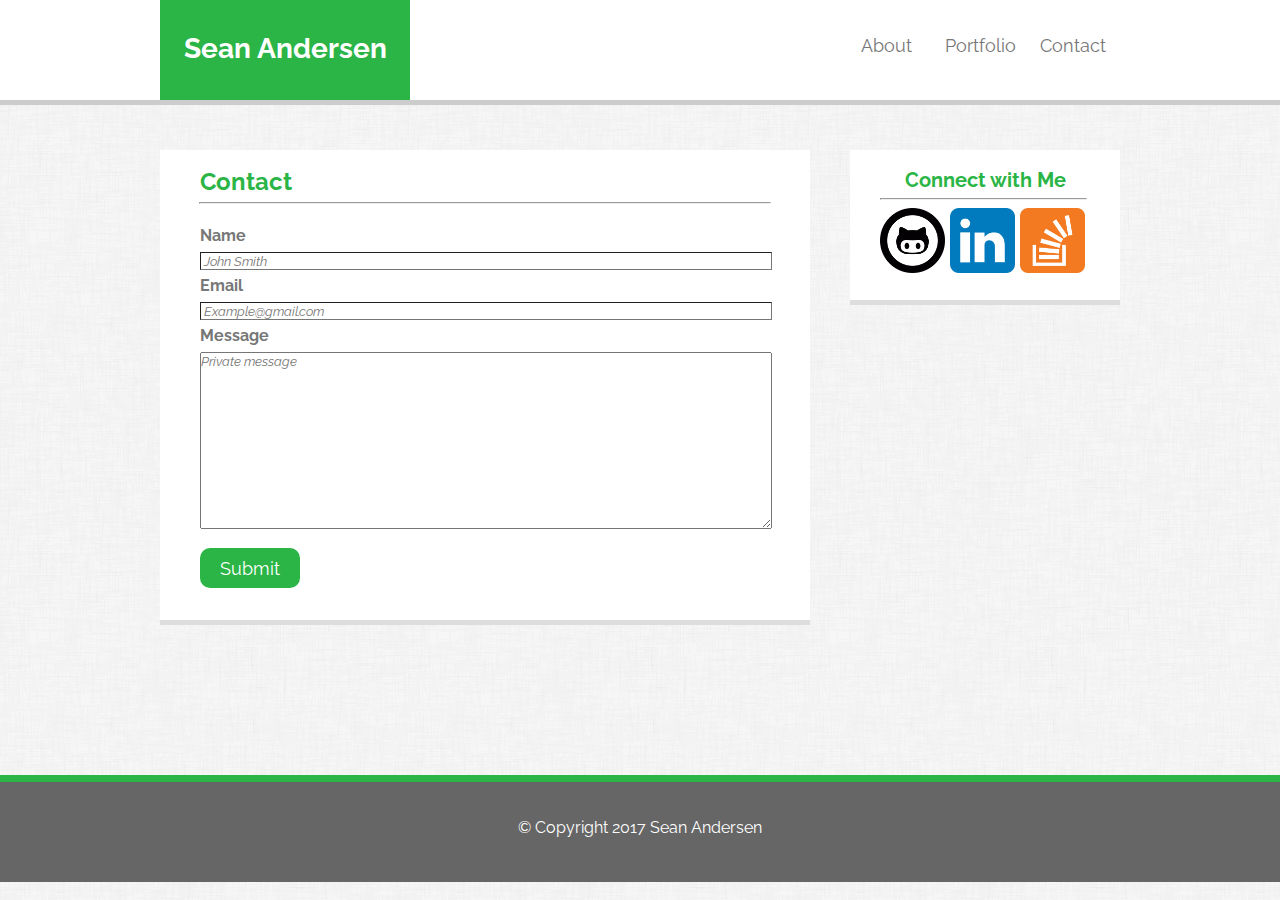
==== contact.html @ 445ae24a "initial commit" ====
<!DOCTYPE html>
<html>

<head>
  <meta charset="utf-8">
  <title>Contact</title>
  <!-- Link to CSS -->
  <link href="https://fonts.googleapis.com/css?family=Raleway" rel="stylesheet">
  <link rel="stylesheet" href="assets/css/reset.css">
  <link rel="stylesheet" href="assets/css/styles.css">
</head>

<body>
  <header class="clearfix">
    <!-- Fixed Header container -->
    <div class="header">
      <!-- Container 960px width maximum -->
      <div class="container">
        <!-- Float left -->
        <section class="Name">
          <h1 class="white">Sean Andersen</h1>
        </section>
        <!-- Float right Nav Bar-->
        <nav>
          <ul>
            <li><a href="contact.html" target="_blank" class="Contact1">Contact</a></li>
            <li><a href="portfolio.html" target="_blank" class="Portfolio1">Portfolio</a></li>
            <li><a href="index.html" target="_blank" class="About1">About</a></li>
          </ul>
        </nav>
      </div>
    </div>
  </header>
  <main class="clearfix">
    <!-- Container 960px width maximum -->
    <div class="container2">
      <!-- Container 650px width maximum & float left -->
      <div class="aboutMeContainer">
        <h2 class="aboutMe">Contact</h2>
        <hr class="hr1">
        <!-- Contact Information Form -->
        <form class="form" action="contact.html">
          <p class="formName"> Name </p>
          <input class="nameInput" type="text" placeholder=" John Smith">
          <p class="formName"> Email </p>
          <input class="nameInput" type="text" placeholder=" Example@gmail.com">
          <p class="formName"> Message </p>
          <textarea class="messageBox" placeholder="Private message" rows="8" cols="80"></textarea>
          <input type="submit" name="Submit" class="submitName">
        </form>
      </div>
    </div>
    <!-- Container 960px width maximum -->
    <div class="container3">
      <div class="clearfix">
        <!-- Container 270px width maximum & float right -->
        <div class="connectWithMeContainer">
          <h3>Connect with Me</h3>
          <hr class="hr2">
          <!-- Icon links that send to Github, Linkedin, and StackOverflow -->
          <a href="https://github.com/" target="_blank"><img src="assets/images/GitHubIcon.png" alt="GitHub" class="github"></a>
          <a href="https://www.linkedin.com/feed/" target="_blank"><img src="assets/images/Linkedin-2.png" alt="Linkedin" class="linkedin"></a>
          <a href="https://stackoverflow.com/" target="_blank"><img src="assets/images/StackOverflow-2.png" alt="StackOverflow" class="stackoverflow"></a>
        </div>
      </div>
    </div>
  </main>
  <footer>
    <!-- Fixed Footer container -->
    <div class="footer">
      <p class="white2">&copy; Copyright 2017 Sean Andersen</p>
    </div>
  </footer>

</body>

</html>
---- assets/css/styles.css ----
h1, h2, h3, h4 {
  font-family: 'Raleway', sans-serif;
  color: #2AB546;
  font-weight: bold;
  font-size: 20px;
  margin-top: 20px;
}
h1 {
  font-size: 28px;
}
h2 {
  font-size: 24px;
}
h3 {
  text-align: center;
}
a:link {
  font-family: 'Raleway', sans-serif;
  color: #777777;
  text-decoration;
}
a:visited {
  font-family: 'Raleway', sans-serif;
  color: #777777;
  text-decoration: none;
}
a:hover {
  font-family: 'Raleway', sans-serif;
  color: black;
  text-shadow: 1px 1px 2px black;
}
img:hover {
  opacity: 0.5;
}
.ProfilePicture:hover {
  opacity: 100;
}
input:hover {
    opacity: 0.5;
}
p {
 font-family: 'Raleway', sans-serif;
 color: #777777;
 line-height: 200%;
}
li {
  font-family: 'Raleway', sans-serif;
  color: #777777;
  line-height: 200%;
}

.pSpecial {
 font-family: 'Raleway', sans-serif;
 color: #777777;
 margin-left: 40px;
 margin-right: 40px;
}
.header {
  position: fixed;
  background-color: #ffffff;
  border-bottom-style: solid;
  border-bottom-width: 5px;
  border-color: #cccccc;
  left: 0;
  top: 0;
  width: 100%;
  height: 100px;
  z-index: 5;
}
.container {
  width: 960px;
  margin: 0 auto;
}
.container2 {
  width: 960px;
  margin: 0 auto;
  margin-top: 30px;
}
.container3 {
  width: 960px;
  margin: auto;
  margin-top: 30px;
}
.aboutMeContainer {
  width: 650px;
  float: left;
  border-bottom-style: solid;
  margin-top: 25px;
  margin-bottom: 25px;
  border-width: 5px;
  background-color: #ffffff;
  border-color: #dddddd;
}
.connectWithMeContainer {
  width: 270px;
  float: right;
  height: 150px;
  border-bottom-style: solid;
  margin-top: 25px;
  border-width: 5px;
  background-color: #ffffff;
  border-color: #dddddd;
}
main {
  border-color: #dddddd;
  margin-top: 125px;
  margin-bottom: 125px;
}
body {
  background-image: url("../images/dust_scratches.png");
  background-color: black;
  margin: 0;
}
.white {
  margin-top: 15px;
  color: white;
}
.white2 {
  margin-top: 30px;
  color: white;
}
.Name {
  font-family: 'Raleway', sans-serif;
  color: white;
  text-align: center;
  padding-top: 20px;
  height: 80px;
  width: 250px;
  background-color: #2AB546;
  float: left;
}
nav {
  float: right;
  height: 100px;
  width: 280px;
}
.Contact1 {
  float: right;
  font-size: 18px;
  text-decoration: none;
  width: 33.3%;
  text-align: center;
  margin-top: 30px;
  height: 25px;
}
.Portfolio1, .About1 {
  float: right;
  font-size: 18px;
  text-decoration: none;
  width: 33.3%;
  box-sizing: border-box;
  text-align: center;
  margin-top: 30px;
  height: 25px;
}
.ProfilePicture {
  width: 200px;
  height: 225px;
  border-radius: 50px;
  float: left;
  margin-top: 5px;
  padding: 20px;
  padding-top: 5px;
}
.github {
width: 65px;
height: 65px;
float: left;
margin-left: 30px;
}
.stackoverflow {
  width: 65px;
  height: 65px;
  float: left;
  margin-left: 5px;
}
.linkedin {
  width: 65px;
  height: 65px;
  float: left;
  margin-left: 5px;
}
.footer {
  position: sticky;
  border-top-style: solid;
  border-top-color: #2AB546;
  border-top-width: 7px;
  background-color: #666666;
  width: 100%;
  height: 100px;
  bottom: 0;
  text-align: center;
  z-index: 5;
}
.aboutMe {
  margin-left: 40px;
}
.hr1 {
  width: 570px;
  color: #666666;
}
.hr2 {
  width: 205px;
  color: #666666;
  margin-left: 30px;
}
.clearfix::after {
  content: "";
  clear: both;
  display: block;
}
.form {
  margin: 16px 40px 16px 40px;
}
.formName {
  font-family: 'Raleway', sans-serif;
  color: #777777;
  font-weight: bold;
  margin: 0;
}
.nameInput {
  width: 100%;
  font-family: 'Raleway', sans-serif;
  color: #777777;
  padding: 0;
  border-width: 0.5px;
  font-style: italic;
}
.messageBox {
  width: 100%;
  height: 175px;
  max-width: 100%;
  max-height: 500px;
  min-width: 80%;
  font-family: 'Raleway', sans-serif;
  color: #777777;
  padding: 0px;
  font-style: italic;
}
.submitName {
  font-family: 'Raleway', sans-serif;
  color: white;
  font-size: 18px;
  text-align: center;
  height: 40px;
  width: 100px;
  background-color: #2AB546;
  border-style: none;
  margin: 16px 20px 16px 0px;
  border-radius: 10px;
}
.beach, .burger, .music, .nightlife, .dog {
  margin: 20px 20px 20px 40px;
  top: 270px;
  width: 250px;
  height: 265px;
}
.relative{
  position: relative;
}
.absolute1, .absolute3, .absolute5 {
  position: absolute;
  top: 200px;
  left: 40px;
  width: 250px;
  height: 40px;
  font-family: 'Raleway', sans-serif;
  color: white;
  font-size: 28px;
  background: #2AB546;
  text-align: center;
  padding-top: 10px;
}
.absolute2, .absolute4 {
  position: absolute;
  top: 200px;
  left: 354px;
  width: 250px;
  height: 40px;
  font-family: 'Raleway', sans-serif;
  color: white;
  font-size: 28px;
  background: #2AB546;
  text-align: center;
  padding-top: 10px;
}

html, body, div, span, applet, object, iframe,
h1, h2, h3, h4, h5, h6, p, blockquote, pre,
a, abbr, acronym, address, big, cite, code,
del, dfn, em, img, ins, kbd, q, s, samp,
small, strike, strong, sub, sup, tt, var,
b, u, i, center,
dl, dt, dd, ol, ul, li,
fieldset, form, label, legend,
table, caption, tbody, tfoot, thead, tr, th, td,
article, aside, canvas, details, embed,
figure, figcaption, footer, header, hgroup,
menu, nav, output, ruby, section, summary,
time, mark, audio, video {
  font-family: 'Raleway', sans-serif;
}
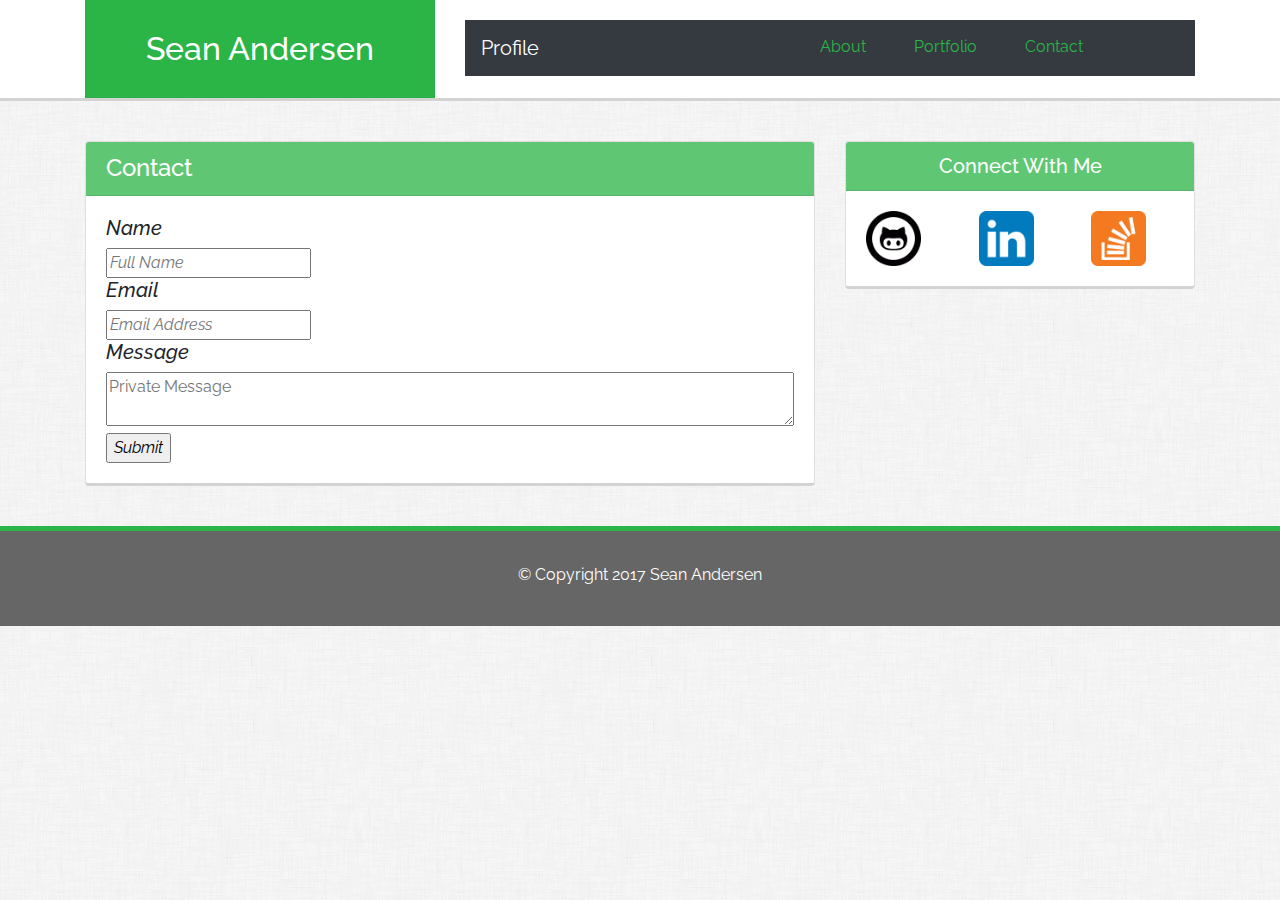
==== commit fe43945d: "Boostrap Portfolio complete and responsive" ====
--- a/contact.html
+++ b/contact.html
@@ -1,5 +1,6 @@
 <!DOCTYPE html>
 <html>
+
 
 <head>
   <meta charset="utf-8">
@@ -7,71 +8,109 @@
   <!-- Link to CSS -->
   <link href="https://fonts.googleapis.com/css?family=Raleway" rel="stylesheet">
   <link rel="stylesheet" href="assets/css/reset.css">
+  <link rel="stylesheet" href="https://maxcdn.bootstrapcdn.com/bootstrap/4.0.0-beta.2/css/bootstrap.min.css" />
   <link rel="stylesheet" href="assets/css/styles.css">
 </head>
 
 <body>
-  <header class="clearfix">
-    <!-- Fixed Header container -->
-    <div class="header">
-      <!-- Container 960px width maximum -->
-      <div class="container">
-        <!-- Float left -->
-        <section class="Name">
-          <h1 class="white">Sean Andersen</h1>
-        </section>
-        <!-- Float right Nav Bar-->
-        <nav>
-          <ul>
-            <li><a href="contact.html" target="_blank" class="Contact1">Contact</a></li>
-            <li><a href="portfolio.html" target="_blank" class="Portfolio1">Portfolio</a></li>
-            <li><a href="index.html" target="_blank" class="About1">About</a></li>
-          </ul>
-        </nav>
+  <!-- Header with title and navbar container-->
+  <header>
+    <div class="container">
+      <div class="row">
+        <!--Icons will display in a row together on md+ devices -->
+        <div class="col-xl-4 col-lg-4 col-md-4 col-sm-12 col-xs-12">
+          <h2>Sean Andersen</h2>
+        </div>
+        <!--Icons will display in a row together on md+ devices -->
+        <div class="col-xl-8 col-lg-8 col-md-8 col-sm-12 col-xs-12">
+          <nav class="navbar navbar-dark bg-dark">
+            <div class="row">
+              <!--Icons will display in a row together on all devices -->
+              <div class="col-xl-4 col-lg-4 col-md-4 col-sm-4 col-xs-4">
+                <span class="navbar-brand">Profile</span>
+              </div>
+              <!--Icons will display in a row together on all devices -->
+              <div class="col-xl-8 col-lg-8 col-md-8 col-sm-8 col-xs-8">
+                <ul class="nav justify-content-center">
+                  <li class="nav-item">
+                    <a class="nav-link" href="index.html">About</a>
+                  </li>
+                  <li class="nav-item">
+                    <a class="nav-link" href="portfolio.html">Portfolio</a>
+                  </li>
+                  <li class="nav-item">
+                    <a class="nav-link" href="contact.html">Contact</a>
+                  </li>
+                </ul>
+              </div>
+            </div>
+          </nav>
+        </div>
       </div>
     </div>
   </header>
-  <main class="clearfix">
-    <!-- Container 960px width maximum -->
-    <div class="container2">
-      <!-- Container 650px width maximum & float left -->
-      <div class="aboutMeContainer">
-        <h2 class="aboutMe">Contact</h2>
-        <hr class="hr1">
-        <!-- Contact Information Form -->
-        <form class="form" action="contact.html">
-          <p class="formName"> Name </p>
-          <input class="nameInput" type="text" placeholder=" John Smith">
-          <p class="formName"> Email </p>
-          <input class="nameInput" type="text" placeholder=" Example@gmail.com">
-          <p class="formName"> Message </p>
-          <textarea class="messageBox" placeholder="Private message" rows="8" cols="80"></textarea>
-          <input type="submit" name="Submit" class="submitName">
-        </form>
-      </div>
-    </div>
-    <!-- Container 960px width maximum -->
-    <div class="container3">
-      <div class="clearfix">
-        <!-- Container 270px width maximum & float right -->
-        <div class="connectWithMeContainer">
-          <h3>Connect with Me</h3>
-          <hr class="hr2">
-          <!-- Icon links that send to Github, Linkedin, and StackOverflow -->
-          <a href="https://github.com/" target="_blank"><img src="assets/images/GitHubIcon.png" alt="GitHub" class="github"></a>
-          <a href="https://www.linkedin.com/feed/" target="_blank"><img src="assets/images/Linkedin-2.png" alt="Linkedin" class="linkedin"></a>
-          <a href="https://stackoverflow.com/" target="_blank"><img src="assets/images/StackOverflow-2.png" alt="StackOverflow" class="stackoverflow"></a>
+  <!-- Contact sheet in Card format -->
+  <main>
+    <div class="container">
+      <div class="row">
+        <!--Icons will display in a row together on md+ devices -->
+        <div class="col-xl-8 col-lg-8 col-md-8 col-sm-12 col-xs-12">
+          <div class="card card1">
+            <h4 class="card-header">Contact</h4>
+            <div class="card-body">
+              <div class="row">
+                <!--Icons will display per their element for all devices -->
+                <div class="col-xl-12 col-lg-12 col-md-12 col-sm-12 col-xs-12">
+                  <div class="form">
+                    <h5>Name</h5>
+                    <input type="text" name="fullName" placeholder="Full Name">
+                    <h5>Email</h5>
+                    <input type="text" name="emailAddress" placeholder="Email Address">
+                    <h5>Message</h5>
+                    <textarea name="privateMessage" placeholder="Private Message"></textarea>
+                    <input class="submit" type="submit" name="submit" value="Submit">
+                  </div>
+                </div>
+              </div>
+            </div>
+          </div>
+        </div>
+        <!--Icons will display in a row together on md+ devices -->
+        <div class="col-xl-4 col-lg-4 col-md-4 col-sm-12 col-xs-12">
+          <div class="card card2">
+            <h5 class="card-header">Connect With Me</h5>
+            <div class="card-body">
+              <div class="row">
+                <!--Icons will display in a row together on all devices -->
+                <div class="col-xl-4 col-lg-4 col-md-4 col-sm-4 col-xs-4">
+                  <a href="https://github.com/" target="_blank"><img src="assets/images/GitHubIcon.png" alt="GitHub" class="github"></a>
+                </div>
+                <!--Icons will display in a row together on all devices -->
+                <div class="col-xl-4 col-lg-4 col-md-4 col-sm-4 col-xs-4">
+                  <a href="https://www.linkedin.com/feed/" target="_blank"><img src="assets/images/Linkedin-2.png" alt="Linkedin" class="linkedin"></a>
+                </div>
+                <!--Icons will display in a row together on all devices -->
+                <div class="col-xl-4 col-lg-4 col-md-4 col-sm-4 col-xs-4">
+                  <a href="https://stackoverflow.com/" target="_blank"><img src="assets/images/StackOverflow-2.png" alt="StackOverflow" class="stackoverflow"></a>
+                </div>
+              </div>
+            </div>
+          </div>
         </div>
       </div>
     </div>
   </main>
+<!-- Footer container with copyright information -->
   <footer>
-    <!-- Fixed Footer container -->
-    <div class="footer">
-      <p class="white2">&copy; Copyright 2017 Sean Andersen</p>
+    <div class="container">
+      <div class="row">
+        <!--Icons will display in a row together on all devices -->
+        <div class="col-xl-12 col-lg-12 col-md-12 col-sm-12 col-xs-12">
+          <p>&copy; Copyright 2017 Sean Andersen</p>
+        </div>
+      </div>
     </div>
   </footer>
-
 </body>
 
 </html>
--- a/assets/css/styles.css
+++ b/assets/css/styles.css
@@ -1,290 +1,5 @@
-h1, h2, h3, h4 {
-  font-family: 'Raleway', sans-serif;
-  color: #2AB546;
-  font-weight: bold;
-  font-size: 20px;
-  margin-top: 20px;
-}
-h1 {
-  font-size: 28px;
-}
-h2 {
-  font-size: 24px;
-}
-h3 {
-  text-align: center;
-}
-a:link {
-  font-family: 'Raleway', sans-serif;
-  color: #777777;
-  text-decoration;
-}
-a:visited {
-  font-family: 'Raleway', sans-serif;
-  color: #777777;
-  text-decoration: none;
-}
-a:hover {
-  font-family: 'Raleway', sans-serif;
-  color: black;
-  text-shadow: 1px 1px 2px black;
-}
-img:hover {
-  opacity: 0.5;
-}
-.ProfilePicture:hover {
-  opacity: 100;
-}
-input:hover {
-    opacity: 0.5;
-}
-p {
- font-family: 'Raleway', sans-serif;
- color: #777777;
- line-height: 200%;
-}
-li {
-  font-family: 'Raleway', sans-serif;
-  color: #777777;
-  line-height: 200%;
-}
 
-.pSpecial {
- font-family: 'Raleway', sans-serif;
- color: #777777;
- margin-left: 40px;
- margin-right: 40px;
-}
-.header {
-  position: fixed;
-  background-color: #ffffff;
-  border-bottom-style: solid;
-  border-bottom-width: 5px;
-  border-color: #cccccc;
-  left: 0;
-  top: 0;
-  width: 100%;
-  height: 100px;
-  z-index: 5;
-}
-.container {
-  width: 960px;
-  margin: 0 auto;
-}
-.container2 {
-  width: 960px;
-  margin: 0 auto;
-  margin-top: 30px;
-}
-.container3 {
-  width: 960px;
-  margin: auto;
-  margin-top: 30px;
-}
-.aboutMeContainer {
-  width: 650px;
-  float: left;
-  border-bottom-style: solid;
-  margin-top: 25px;
-  margin-bottom: 25px;
-  border-width: 5px;
-  background-color: #ffffff;
-  border-color: #dddddd;
-}
-.connectWithMeContainer {
-  width: 270px;
-  float: right;
-  height: 150px;
-  border-bottom-style: solid;
-  margin-top: 25px;
-  border-width: 5px;
-  background-color: #ffffff;
-  border-color: #dddddd;
-}
-main {
-  border-color: #dddddd;
-  margin-top: 125px;
-  margin-bottom: 125px;
-}
-body {
-  background-image: url("../images/dust_scratches.png");
-  background-color: black;
-  margin: 0;
-}
-.white {
-  margin-top: 15px;
-  color: white;
-}
-.white2 {
-  margin-top: 30px;
-  color: white;
-}
-.Name {
-  font-family: 'Raleway', sans-serif;
-  color: white;
-  text-align: center;
-  padding-top: 20px;
-  height: 80px;
-  width: 250px;
-  background-color: #2AB546;
-  float: left;
-}
-nav {
-  float: right;
-  height: 100px;
-  width: 280px;
-}
-.Contact1 {
-  float: right;
-  font-size: 18px;
-  text-decoration: none;
-  width: 33.3%;
-  text-align: center;
-  margin-top: 30px;
-  height: 25px;
-}
-.Portfolio1, .About1 {
-  float: right;
-  font-size: 18px;
-  text-decoration: none;
-  width: 33.3%;
-  box-sizing: border-box;
-  text-align: center;
-  margin-top: 30px;
-  height: 25px;
-}
-.ProfilePicture {
-  width: 200px;
-  height: 225px;
-  border-radius: 50px;
-  float: left;
-  margin-top: 5px;
-  padding: 20px;
-  padding-top: 5px;
-}
-.github {
-width: 65px;
-height: 65px;
-float: left;
-margin-left: 30px;
-}
-.stackoverflow {
-  width: 65px;
-  height: 65px;
-  float: left;
-  margin-left: 5px;
-}
-.linkedin {
-  width: 65px;
-  height: 65px;
-  float: left;
-  margin-left: 5px;
-}
-.footer {
-  position: sticky;
-  border-top-style: solid;
-  border-top-color: #2AB546;
-  border-top-width: 7px;
-  background-color: #666666;
-  width: 100%;
-  height: 100px;
-  bottom: 0;
-  text-align: center;
-  z-index: 5;
-}
-.aboutMe {
-  margin-left: 40px;
-}
-.hr1 {
-  width: 570px;
-  color: #666666;
-}
-.hr2 {
-  width: 205px;
-  color: #666666;
-  margin-left: 30px;
-}
-.clearfix::after {
-  content: "";
-  clear: both;
-  display: block;
-}
-.form {
-  margin: 16px 40px 16px 40px;
-}
-.formName {
-  font-family: 'Raleway', sans-serif;
-  color: #777777;
-  font-weight: bold;
-  margin: 0;
-}
-.nameInput {
-  width: 100%;
-  font-family: 'Raleway', sans-serif;
-  color: #777777;
-  padding: 0;
-  border-width: 0.5px;
-  font-style: italic;
-}
-.messageBox {
-  width: 100%;
-  height: 175px;
-  max-width: 100%;
-  max-height: 500px;
-  min-width: 80%;
-  font-family: 'Raleway', sans-serif;
-  color: #777777;
-  padding: 0px;
-  font-style: italic;
-}
-.submitName {
-  font-family: 'Raleway', sans-serif;
-  color: white;
-  font-size: 18px;
-  text-align: center;
-  height: 40px;
-  width: 100px;
-  background-color: #2AB546;
-  border-style: none;
-  margin: 16px 20px 16px 0px;
-  border-radius: 10px;
-}
-.beach, .burger, .music, .nightlife, .dog {
-  margin: 20px 20px 20px 40px;
-  top: 270px;
-  width: 250px;
-  height: 265px;
-}
-.relative{
-  position: relative;
-}
-.absolute1, .absolute3, .absolute5 {
-  position: absolute;
-  top: 200px;
-  left: 40px;
-  width: 250px;
-  height: 40px;
-  font-family: 'Raleway', sans-serif;
-  color: white;
-  font-size: 28px;
-  background: #2AB546;
-  text-align: center;
-  padding-top: 10px;
-}
-.absolute2, .absolute4 {
-  position: absolute;
-  top: 200px;
-  left: 354px;
-  width: 250px;
-  height: 40px;
-  font-family: 'Raleway', sans-serif;
-  color: white;
-  font-size: 28px;
-  background: #2AB546;
-  text-align: center;
-  padding-top: 10px;
-}
-
+/* Font updates for all applicable elements */
 html, body, div, span, applet, object, iframe,
 h1, h2, h3, h4, h5, h6, p, blockquote, pre,
 a, abbr, acronym, address, big, cite, code,
@@ -300,3 +15,117 @@
 time, mark, audio, video {
   font-family: 'Raleway', sans-serif;
 }
+/*Header and Navbar settings */
+header {
+  background-color: white;
+}
+header h2 {
+  background-color: #2AB546;
+  text-align: center;
+  color: white;
+  padding: 30px;
+  margin-bottom: 0;
+}
+body{
+  background-image: url("../images/dust_scratches.png");
+}
+p {
+   line-height: 1.75em;
+ }
+header, main .card1, main .card2 {
+   border-bottom-width: 3.5px;
+   border-bottom-style: solid;
+   border-bottom-color: lightgrey;
+ }
+header .nav-link {
+  color: #2AB546;
+  padding: 7px 1.5rem;
+}
+header nav.bg-dark  {
+  margin: 20px 0px;
+  display: block;
+ }
+.nav-link:hover {
+  color: white;
+  text-shadow: 1px 1px 1px black;
+  border: .5px solid white;
+}
+ /*Main Section Begins */
+main .card-header {
+  background-color: #2AB546;
+  color: white;
+  opacity: .75;
+}
+main .card1 {
+  margin-top: 40px;
+  margin-bottom: 40px;
+}
+main .card2 {
+  margin-top: 40px;
+  margin-bottom: 40px;
+}
+.card h5 {
+  text-align: center;
+}
+.form h5, .form input {
+  font-style: italic;
+  text-align: left
+}
+main .card1 h4 {
+  text-align: left;
+}
+textarea {
+  min-width: 100%;
+}
+.profilePicture {
+   border-radius: 20px;
+}
+.github, .stackoverflow, .linkedin {
+width: 55px;
+height: 55px;
+}
+.github:hover, .stackoverflow:hover, .linkedin:hover {
+opacity: 0.5;
+}
+.beach, .burger, .dog, .nightlife, .music {
+  padding-top: 15px;
+  padding-bottom: 15px;
+}
+.images-relative {
+  position: relative;
+}
+.absolute1, .absolute3, .absolute5 {
+  position: absolute;
+  top: 60%;
+  width: 96%;
+  height:15%;
+  color: #2AB546;
+  font-size: 26px;
+  background: white;
+  text-align: center;
+}
+
+.absolute2, .absolute4 {
+  position: absolute;
+  top: 60%;
+  width: 96%;
+  height:15%;
+  color: #2AB546;
+  font-size: 26px;
+  background: white;
+  text-align: center;
+}
+ /*Main Section Ends*/
+footer {
+  position: sticky;
+  border-top-style: solid;
+  border-top-color: #2AB546;
+  border-top-width: 5px;
+  background-color: #666666;
+  height: 100px;
+}
+footer p {
+text-align: center !important;
+margin-top: 30px;
+color: white;
+}
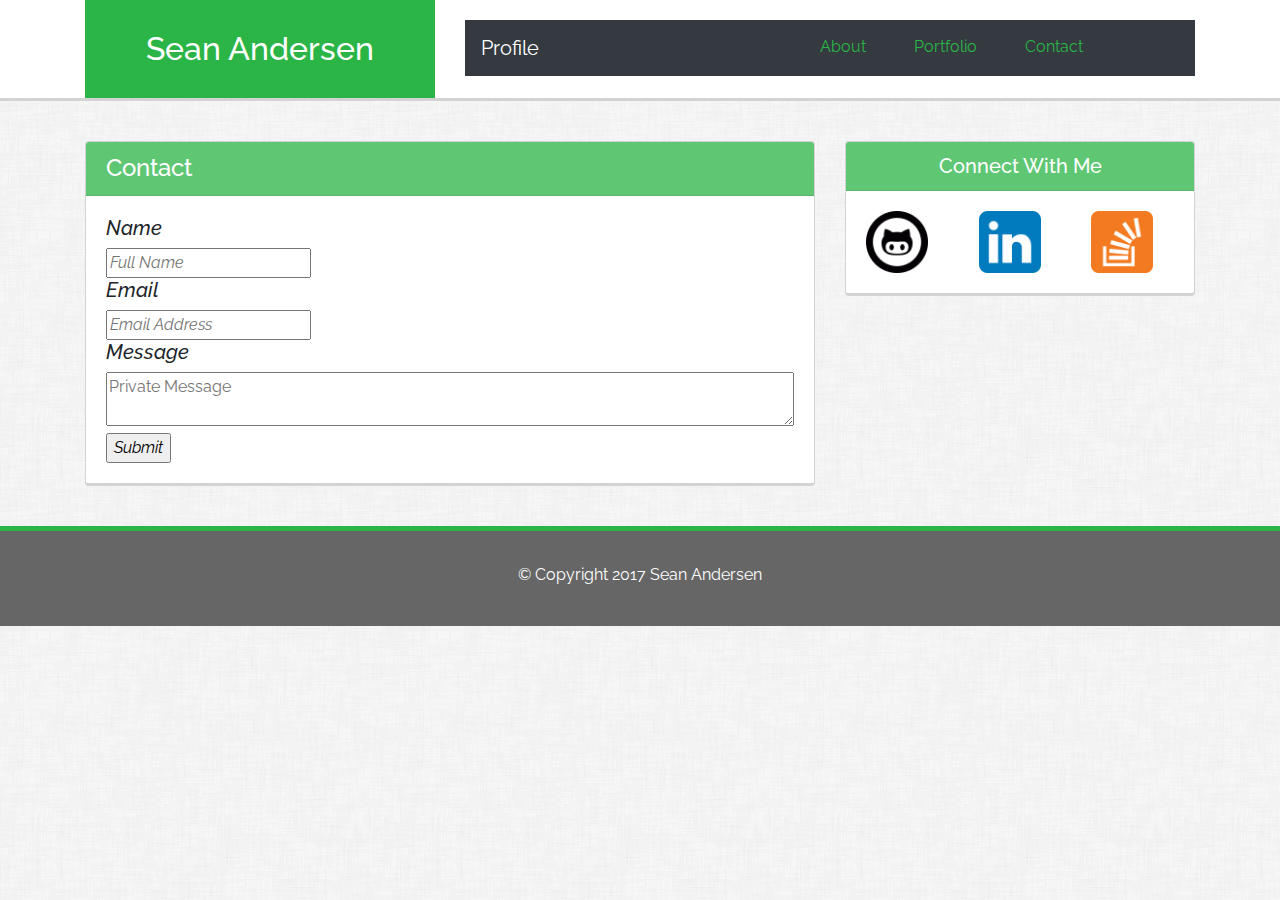
==== commit 016308f2: "updates to all htmls and css" ====
--- a/contact.html
+++ b/contact.html
@@ -4,6 +4,7 @@
 
 <head>
   <meta charset="utf-8">
+  <meta name="viewport" content="width=device-width, initial-scale=1, shrink-to-fit=no">
   <title>Contact</title>
   <!-- Link to CSS -->
   <link href="https://fonts.googleapis.com/css?family=Raleway" rel="stylesheet">
@@ -83,15 +84,15 @@
               <div class="row">
                 <!--Icons will display in a row together on all devices -->
                 <div class="col-xl-4 col-lg-4 col-md-4 col-sm-4 col-xs-4">
-                  <a href="https://github.com/" target="_blank"><img src="assets/images/GitHubIcon.png" alt="GitHub" class="github"></a>
+                  <a href="https://github.com/" target="_blank"><img src="assets/images/GitHubIcon.png" alt="GitHub" class="img-fluid github"></a>
                 </div>
                 <!--Icons will display in a row together on all devices -->
                 <div class="col-xl-4 col-lg-4 col-md-4 col-sm-4 col-xs-4">
-                  <a href="https://www.linkedin.com/feed/" target="_blank"><img src="assets/images/Linkedin-2.png" alt="Linkedin" class="linkedin"></a>
+                  <a href="https://www.linkedin.com/feed/" target="_blank"><img src="assets/images/Linkedin-2.png" alt="Linkedin" class="img-fluid linkedin"></a>
                 </div>
                 <!--Icons will display in a row together on all devices -->
                 <div class="col-xl-4 col-lg-4 col-md-4 col-sm-4 col-xs-4">
-                  <a href="https://stackoverflow.com/" target="_blank"><img src="assets/images/StackOverflow-2.png" alt="StackOverflow" class="stackoverflow"></a>
+                  <a href="https://stackoverflow.com/" target="_blank"><img src="assets/images/StackOverflow-2.png" alt="StackOverflow" class="img-fluid stackoverflow"></a>
                 </div>
               </div>
             </div>
--- a/assets/css/styles.css
+++ b/assets/css/styles.css
@@ -31,6 +31,9 @@
 }
 p {
    line-height: 1.75em;
+ }
+ main .card {
+   border: 0.5px solid lightgrey;
  }
 header, main .card1, main .card2 {
    border-bottom-width: 3.5px;
@@ -81,8 +84,8 @@
    border-radius: 20px;
 }
 .github, .stackoverflow, .linkedin {
-width: 55px;
-height: 55px;
+  height: 100%;
+  width: 75%;
 }
 .github:hover, .stackoverflow:hover, .linkedin:hover {
 opacity: 0.5;
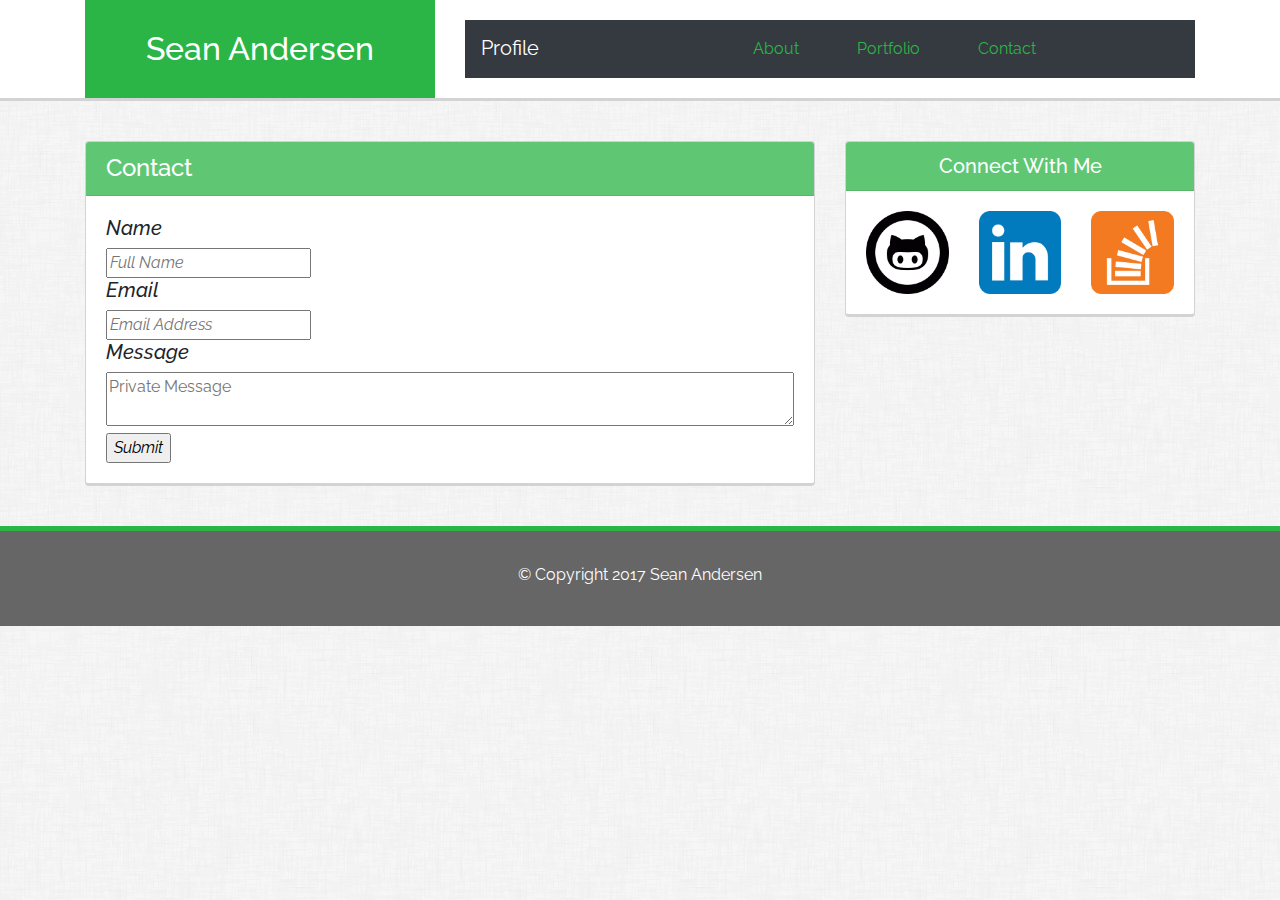
==== commit 73fde78a: "Updated Navbar" ====
--- a/contact.html
+++ b/contact.html
@@ -5,7 +5,7 @@
 <head>
   <meta charset="utf-8">
   <meta name="viewport" content="width=device-width, initial-scale=1, shrink-to-fit=no">
-  <title>Contact</title>
+  <title>About</title>
   <!-- Link to CSS -->
   <link href="https://fonts.googleapis.com/css?family=Raleway" rel="stylesheet">
   <link rel="stylesheet" href="assets/css/reset.css">
@@ -24,25 +24,22 @@
         </div>
         <!--Icons will display in a row together on md+ devices -->
         <div class="col-xl-8 col-lg-8 col-md-8 col-sm-12 col-xs-12">
-          <nav class="navbar navbar-dark bg-dark">
+          <nav class="navbar navbar-expand-lg navbar-dark bg-dark">
             <div class="row">
-              <!--Icons will display in a row together on all devices -->
-              <div class="col-xl-4 col-lg-4 col-md-4 col-sm-4 col-xs-4">
-                <span class="navbar-brand">Profile</span>
+              <div class="col-xl-4 col-lg-4 col-md-8 col-sm-12 col-xs-12">
+                <span class="navbar-brand" href="#">Profile</span>
               </div>
-              <!--Icons will display in a row together on all devices -->
-              <div class="col-xl-8 col-lg-8 col-md-8 col-sm-8 col-xs-8">
-                <ul class="nav justify-content-center">
-                  <li class="nav-item">
-                    <a class="nav-link" href="index.html">About</a>
-                  </li>
-                  <li class="nav-item">
-                    <a class="nav-link" href="portfolio.html">Portfolio</a>
-                  </li>
-                  <li class="nav-item">
-                    <a class="nav-link" href="contact.html">Contact</a>
-                  </li>
-                </ul>
+              <div class="col-xl-8 col-lg-8 col-md-4 col-sm-12 col-xs-12">
+                <button class="navbar-toggler" type="button" data-toggle="collapse" data-target="#navbarNavAltMarkup" aria-controls="navbarNavAltMarkup" aria-expanded="false" aria-label="Toggle navigation">
+              <span class="navbar-toggler-icon"></span>
+              </button>
+                <div class="collapse navbar-collapse" id="navbarNavAltMarkup">
+                  <div class="navbar-nav">
+                    <a class="nav-item nav-link" href="index.html">About <span class="sr-only">(current)</span></a>
+                    <a class="nav-item nav-link" href="portfolio.html">Portfolio</a>
+                    <a class="nav-item nav-link" href="contact.html">Contact</a>
+                  </div>
+                </div>
               </div>
             </div>
           </nav>
@@ -101,7 +98,7 @@
       </div>
     </div>
   </main>
-<!-- Footer container with copyright information -->
+  <!-- Footer container with copyright information -->
   <footer>
     <div class="container">
       <div class="row">
@@ -112,6 +109,10 @@
       </div>
     </div>
   </footer>
+
+  <script src="https://code.jquery.com/jquery-3.2.1.slim.min.js" integrity="sha384-KJ3o2DKtIkvYIK3UENzmM7KCkRr/rE9/Qpg6aAZGJwFDMVNA/GpGFF93hXpG5KkN" crossorigin="anonymous"></script>
+  <script src="https://cdnjs.cloudflare.com/ajax/libs/popper.js/1.12.3/umd/popper.min.js" integrity="sha384-vFJXuSJphROIrBnz7yo7oB41mKfc8JzQZiCq4NCceLEaO4IHwicKwpJf9c9IpFgh" crossorigin="anonymous"></script>
+  <script src="https://maxcdn.bootstrapcdn.com/bootstrap/4.0.0-beta.2/js/bootstrap.min.js" integrity="sha384-alpBpkh1PFOepccYVYDB4do5UnbKysX5WZXm3XxPqe5iKTfUKjNkCk9SaVuEZflJ" crossorigin="anonymous"></script>
 </body>
 
 </html>
--- a/assets/css/styles.css
+++ b/assets/css/styles.css
@@ -40,15 +40,17 @@
    border-bottom-style: solid;
    border-bottom-color: lightgrey;
  }
-header .nav-link {
+header .navbar-dark .navbar-nav .nav-link {
   color: #2AB546;
-  padding: 7px 1.5rem;
+  border: .5px solid #343a40;
+  margin: 0px 20px;
+
 }
 header nav.bg-dark  {
   margin: 20px 0px;
   display: block;
  }
-.nav-link:hover {
+header .navbar-dark .navbar-nav .nav-link:hover {
   color: white;
   text-shadow: 1px 1px 1px black;
   border: .5px solid white;
@@ -81,18 +83,20 @@
   min-width: 100%;
 }
 .profilePicture {
-   border-radius: 20px;
+  width: 100%;
+  border-radius: 20px;
 }
 .github, .stackoverflow, .linkedin {
   height: 100%;
-  width: 75%;
+  width: 100%;
 }
 .github:hover, .stackoverflow:hover, .linkedin:hover {
 opacity: 0.5;
 }
 .beach, .burger, .dog, .nightlife, .music {
-  padding-top: 15px;
-  padding-bottom: 15px;
+  padding-top: 1rem;
+  padding-bottom: 1rem;
+  width: 100%;
 }
 .images-relative {
   position: relative;
@@ -103,7 +107,7 @@
   width: 96%;
   height:15%;
   color: #2AB546;
-  font-size: 26px;
+  font-size: 2rem;
   background: white;
   text-align: center;
 }
@@ -114,7 +118,7 @@
   width: 96%;
   height:15%;
   color: #2AB546;
-  font-size: 26px;
+  font-size: 2rem;
   background: white;
   text-align: center;
 }
@@ -128,7 +132,36 @@
   height: 100px;
 }
 footer p {
-text-align: center !important;
-margin-top: 30px;
-color: white;
+  text-align: center !important;
+  margin-top: 30px;
+  color: white;
 }
+@media screen and (max-width:992px) {
+  .absolute1, .absolute3, .absolute5 {
+    width: 96%;
+    font-size: 1.75rem;
+  }
+  .absolute2, .absolute4 {
+    width: 96%;
+    font-size: 1.75rem;
+}
+}
+@media screen and (max-width:768px) {
+  .absolute1, .absolute3, .absolute5 {
+    width: 93%;
+    font-size: 1.25rem;
+  }
+  .absolute2, .absolute4 {
+    width: 93%;
+    font-size: 1.25rem;
+}
+@media screen and (max-width:640px) {
+  .absolute1, .absolute3, .absolute5 {
+    width: 96%;
+    font-size: 2rem;
+  }
+  .absolute2, .absolute4 {
+    width: 96%;
+    font-size: 2rem;
+}
+}
